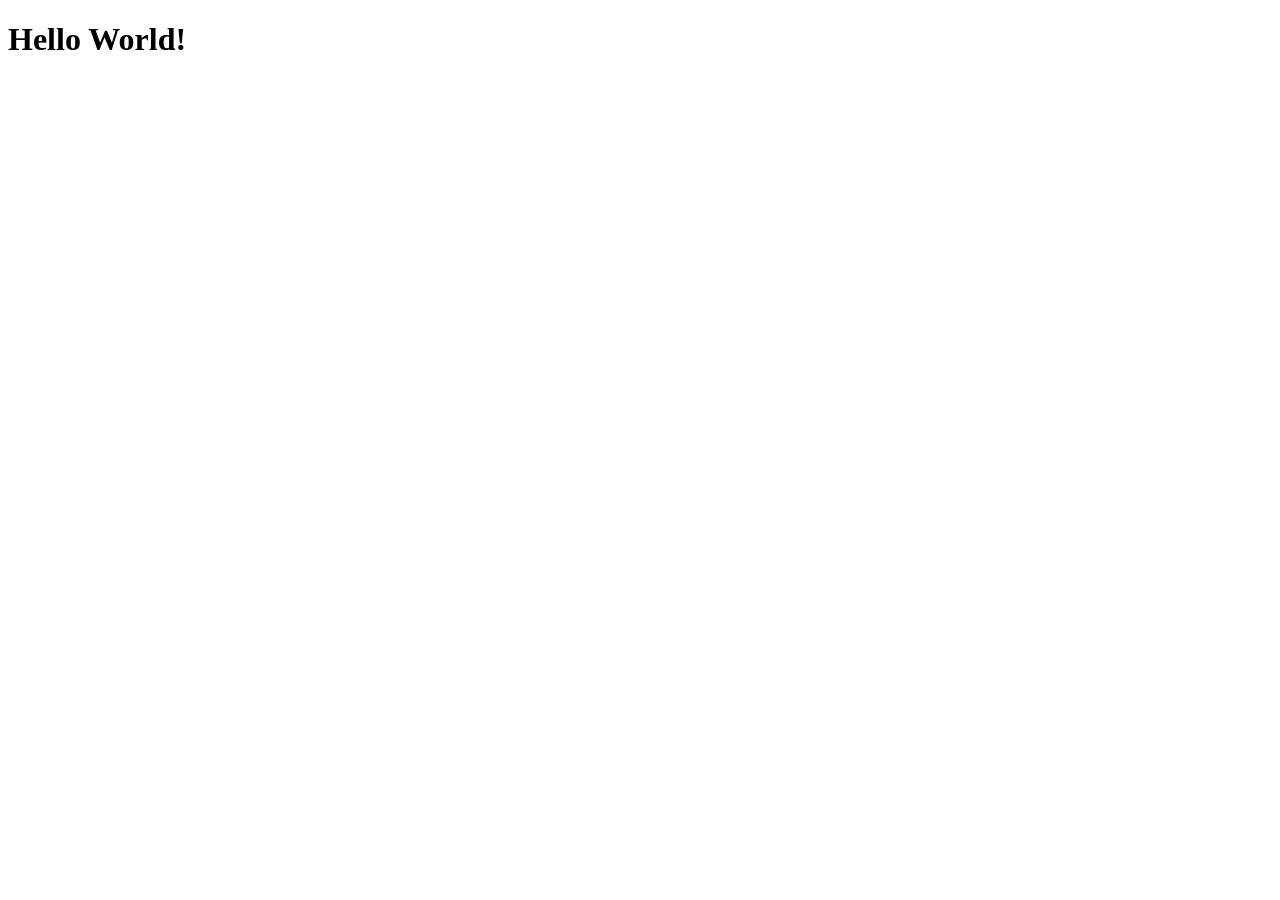
==== src/main/resources/static/index.html @ 48866f0f "created html,css and js files also linked them together" ====
<!DOCTYPE html>
<html lang="en">
<head>
    <meta charset="UTF-8">
    <meta name="viewport" content="width=device-width, initial-scale=1.0">
    <title>Spring-boot beginner</title>
    <link rel="stylesheet" href="styles.css">
</head>
<body>
    <h1>Hello World!</h1>



    <script src=""></script>
</body>
</html>
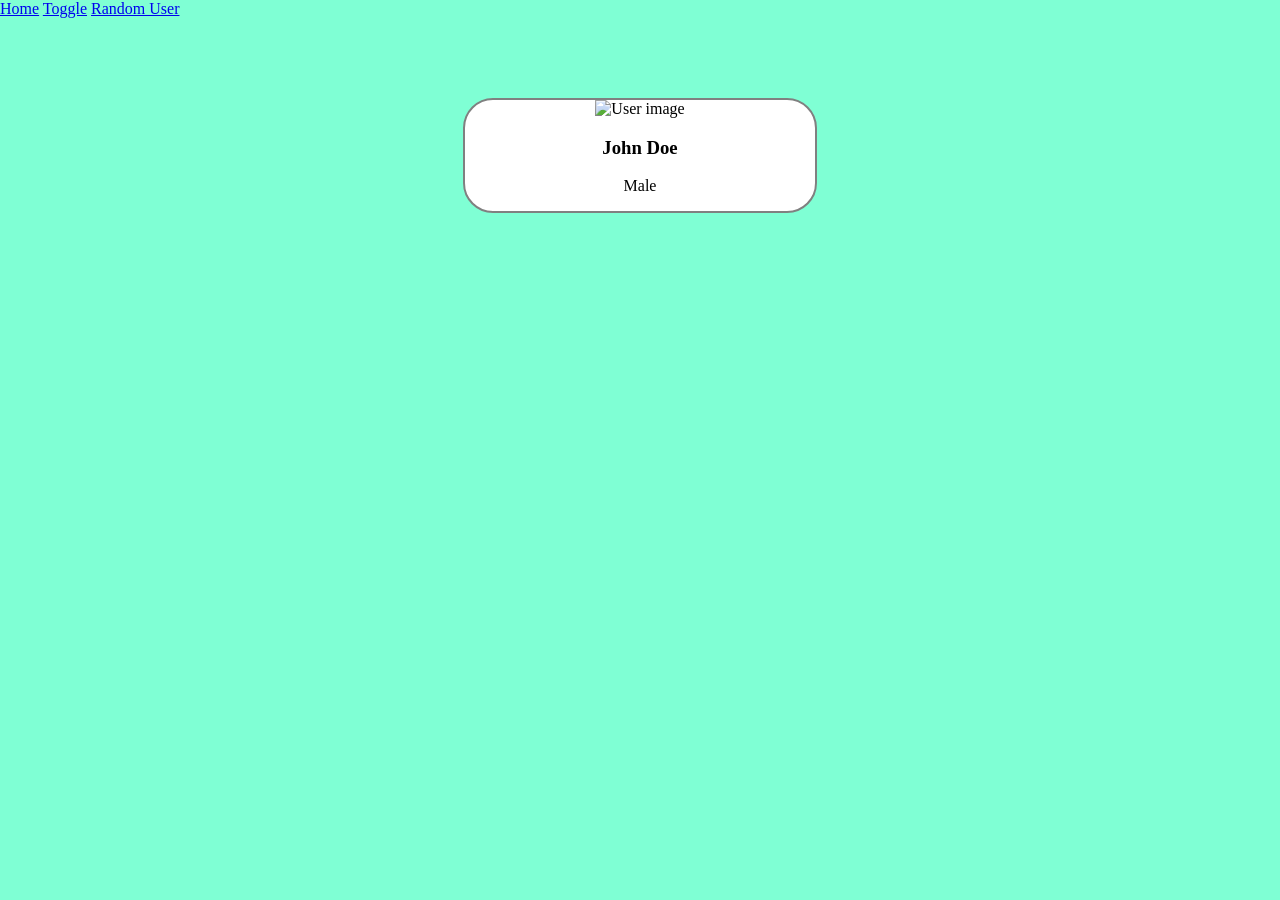
==== commit f7616aca: "web page built" ====
--- a/src/main/resources/static/index.html
+++ b/src/main/resources/static/index.html
@@ -7,10 +7,16 @@
     <link rel="stylesheet" href="styles.css">
 </head>
 <body>
-    <h1>Hello World!</h1>
-
-
-
-    <script src=""></script>
+    </div>
+        <a href="/">Home</a>
+        <a href="/pages/toggle.html">Toggle</a>
+        <a href="/pages/randomUser.html">Random User</a>
+    </div>
+    <div class="card">
+        <img src="/images/john.png" alt="User image">
+        <h3>John Doe</h3>
+        <p>Male</p>
+     </div>
+    <script src="index.js"></script>
 </body>
 </html>
--- a/src/main/resources/static/styles.css
+++ b/src/main/resources/static/styles.css
@@ -0,0 +1,50 @@
+h1{
+    color:blue;
+}
+
+.navbar {
+    border-width: 2px;
+    border-color: gray;
+    border-style: solid;
+    padding: 20px;
+    text-align: center;
+    background-color: white;
+}
+
+.navbar a{
+    padding: 25px;
+    text-decoration: none;
+    color: grey;
+}
+
+.navbar a:hover {
+    color: black;
+}
+
+body {
+    margin: 0px;
+    background-color: aquamarine;
+}
+
+.card {
+    border: 2px solid grey;
+    width: 350px;
+    text-align: center;
+    margin-top: 80px;
+    margin-left: auto;
+    margin-right: auto;
+    background-color: white;
+    border-radius: 30px;
+    overflow: hidden;
+}
+
+.card img {
+    width: 100%;
+}
+
+.card button {
+    width: 70%;
+    padding: 8px;
+    margin-bottom: 20px;
+    cursor: pointer;
+}
